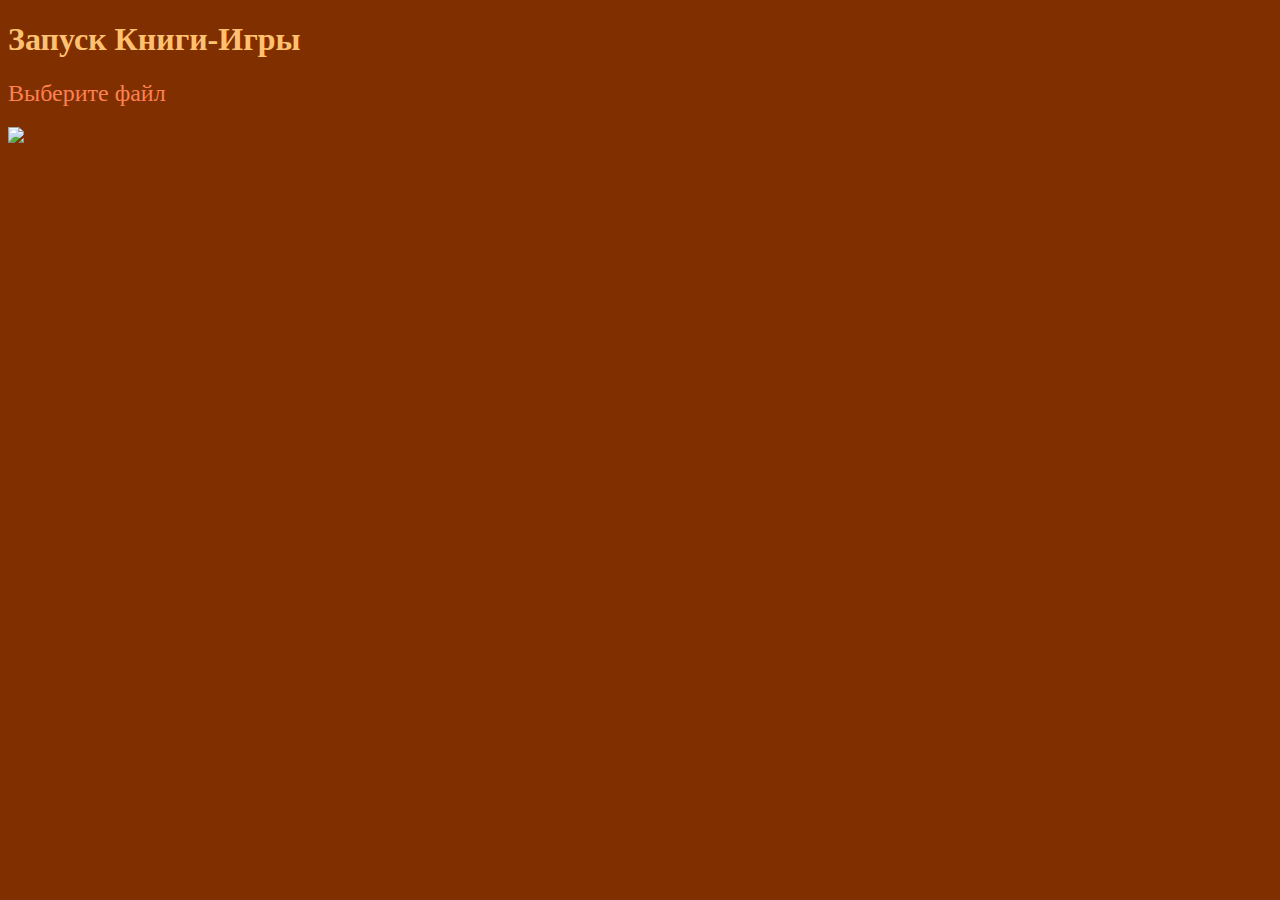
==== index.html @ af4546cc "Add files via upload" ====
<!DOCTYPE html>
<html>
<head>
  <meta charset="UTF-8">
  <title id="title"></title>
  <link rel="stylesheet" href="styles.css">
  <link rel="icon" href="assets/icon.svg">
  <meta name="viewport" content="width=900px">
</head>
<body>
  <h1 id="name">Запуск Книги-Игры</h1>
  <div id="initial">
    <input id="file" type="file" onchange="read(this.files[0])">
    <label id="label" for="file">Выберите файл</label>
    <div id="logo">
      <img src="assets/logo.svg" width="200">
    </div>
  </div>
  <p id="text"></p>
  <div id="options"></div>
</body>
</html>
<script src="script.js"></script>
---- styles.css ----
@font-face {
  font-family: pixel-font;
  src: url('assets/font.ttf');
}
p, h1, button, label {
  font-family: pixel-font;
}
p, h1 {
  color: #ffc070;
}
label {
  color: #ff8050;
}
p, button, label {
  font-size: 24px;
}
body {
  background-color: #803000;
}
.optiondiv {
  margin-bottom: 10px;
}
.optionbtn {
  background-color: transparent;
  border: none;
  color: #ff8050;
}
#file {
  display: none;
}
#logo {
  margin-top: 20px;
}
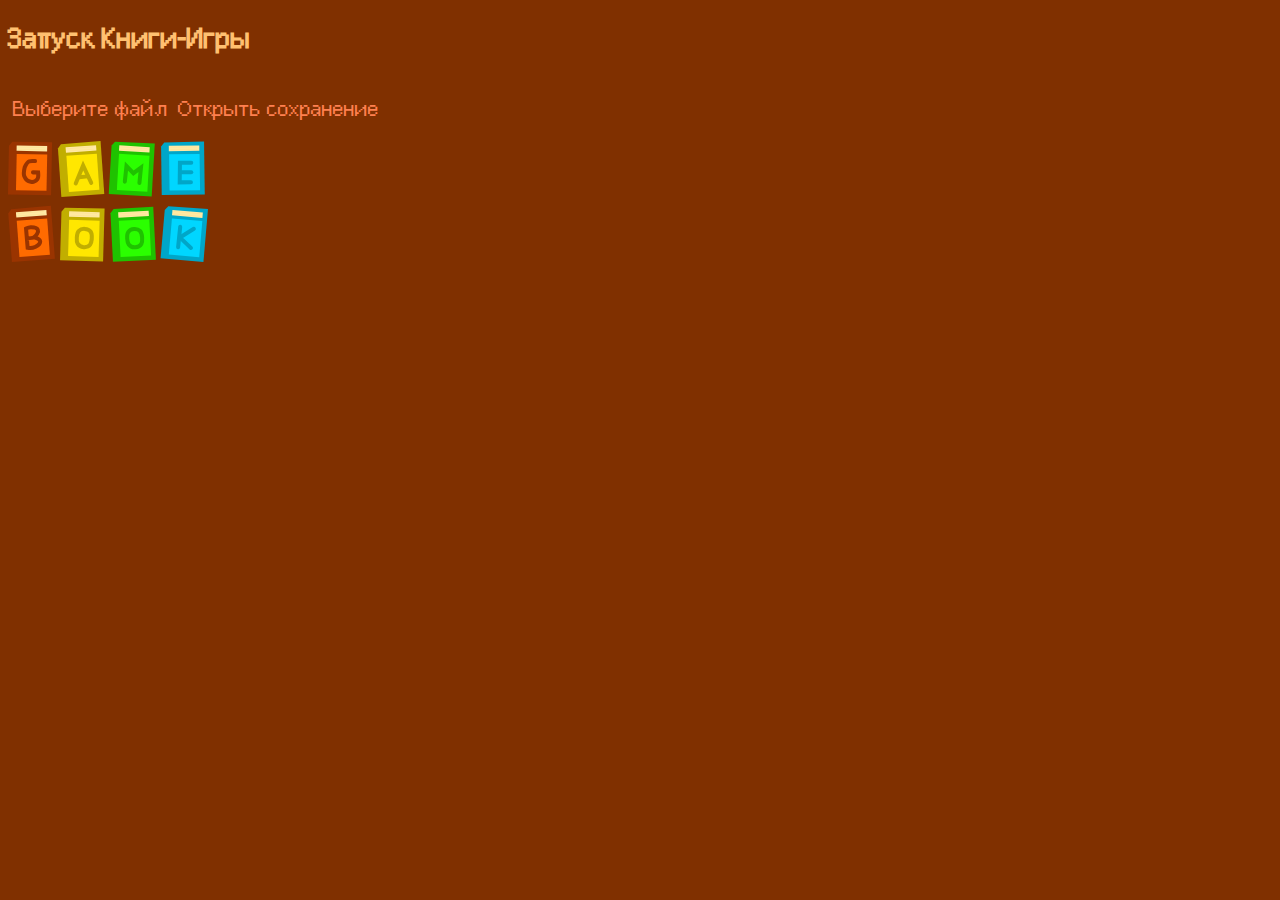
==== commit 715b71ad: "Add files via upload" ====
--- a/index.html
+++ b/index.html
@@ -9,15 +9,20 @@
 </head>
 <body>
   <h1 id="name">Запуск Книги-Игры</h1>
+  <div id="buttons">
+    <p class="button" onclick="save()">Сохранить</p>
+  </div>
   <div id="initial">
     <input id="file" type="file" onchange="read(this.files[0])">
-    <label id="label" for="file">Выберите файл</label>
+    <label id="label" class="text" for="file">Выберите файл</label>
+    <button id="reload" onclick="reload()">Открыть сохранение</button>
     <div id="logo">
       <img src="assets/logo.svg" width="200">
     </div>
   </div>
-  <p id="text"></p>
-  <div id="options"></div>
+  <p id="text" class="text"></p>
+  <div id="options" class="text"></div>
+  <p id="error" class="text"></p>
 </body>
 </html>
 <script src="script.js"></script>--- a/styles.css
+++ b/styles.css
@@ -5,13 +5,17 @@
 p, h1, button, label {
   font-family: pixel-font;
 }
-p, h1 {
+.text, h1 {
   color: #ffc070;
 }
-label {
+#label {
   color: #ff8050;
+  margin-left: 5px;
 }
-p, button, label {
+#error {
+  color: #ff5050;
+}
+button, .text {
   font-size: 24px;
 }
 body {
@@ -20,14 +24,25 @@
 .optiondiv {
   margin-bottom: 10px;
 }
-.optionbtn {
+.optionbtn, #reload {
   background-color: transparent;
   border: none;
   color: #ff8050;
+}
+#reload {
+  margin-top: 20px;
 }
 #file {
   display: none;
 }
 #logo {
   margin-top: 20px;
+}
+.button {
+  font-size: 16px;
+  margin-left: 10px;
+  color: #ffa080;
+}
+#buttons {
+  display: none;
 }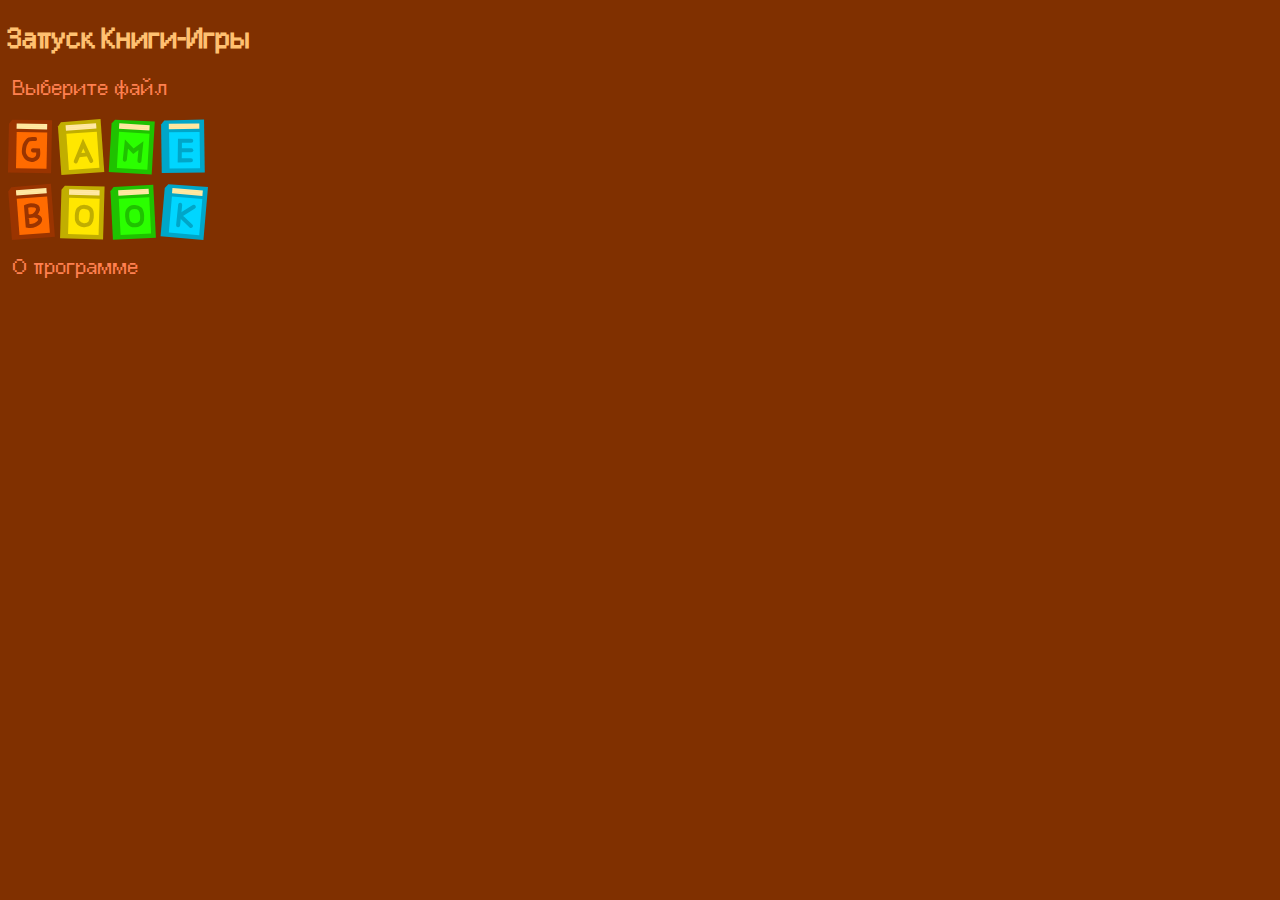
==== commit 3973ce10: "Add files via upload" ====
--- a/index.html
+++ b/index.html
@@ -8,21 +8,31 @@
   <meta name="viewport" content="width=900px">
 </head>
 <body>
-  <h1 id="name">Запуск Книги-Игры</h1>
-  <div id="buttons">
-    <p class="button" onclick="save()">Сохранить</p>
-  </div>
+  <h1 class="header" id="name">Запуск Книги-Игры</h1>
   <div id="initial">
-    <input id="file" type="file" onchange="read(this.files[0])">
-    <label id="label" class="text" for="file">Выберите файл</label>
-    <button id="reload" onclick="reload()">Открыть сохранение</button>
-    <div id="logo">
+    <div>
+      <input id="file" type="file" onchange="read(this.files[0])">
+      <label class="initial" for="file">Выберите файл</label>
+    </div>
+    <div>
+      <p class="initial" id="reload" onclick="reload()">Открыть сохранение</p>
+    </div>
+    <div id="logodiv">
       <img src="assets/logo.svg" width="200">
     </div>
+    <div id="aboutdiv">
+      <a class="initial" href="about.html">О программе</a>
+    </div>
   </div>
-  <p id="text" class="text"></p>
-  <div id="options" class="text"></div>
-  <p id="error" class="text"></p>
+  <div id="game">
+    <div id="buttons">
+      <p class="button" onclick="save()">Сохранить</p>
+    </div>
+    <p class="text" id="state"></p>
+    <p class="text" id="text"></p>
+    <div id="options"></div>
+    <p id="error"></p>
+  </div>
 </body>
 </html>
 <script src="script.js"></script>--- a/styles.css
+++ b/styles.css
@@ -2,47 +2,77 @@
   font-family: pixel-font;
   src: url('assets/font.ttf');
 }
-p, h1, button, label {
-  font-family: pixel-font;
-}
-.text, h1 {
-  color: #ffc070;
-}
-#label {
-  color: #ff8050;
-  margin-left: 5px;
-}
-#error {
-  color: #ff5050;
-}
-button, .text {
-  font-size: 24px;
-}
 body {
   background-color: #803000;
 }
-.optiondiv {
-  margin-bottom: 10px;
+p, h1, button, label, a {
+  font-family: pixel-font;
 }
-.optionbtn, #reload {
+a {
+  text-decoration: none;
+}
+.text, .header, .fact {
+  color: #ffc070;
+}
+.text, .fact, .initial {
+  font-size: 24px;
+}
+.fact {
+  margin-top: 5px;
+  margin-bottom: 5px;
+  margin-left: 5px;
+  margin-left: 5px;
+}
+.initial {
+  color: #ff8050;
+  margin-bottom: 5px;
+  margin-top: 5px;
+  margin-left: 5px;
+}
+.optionbtn {
+  font-size: 24px;
   background-color: transparent;
   border: none;
   color: #ff8050;
 }
-#reload {
-  margin-top: 20px;
-}
-#file {
-  display: none;
-}
-#logo {
-  margin-top: 20px;
+.optiondiv {
+  margin-bottom: 10px;
 }
 .button {
   font-size: 16px;
   margin-left: 10px;
   color: #ffa080;
 }
+#error {
+  color: #ff5050;
+}
+#reload {
+  margin-top: 20px;
+  display: none;
+}
+#file {
+  display: none;
+}
+#logodiv {
+  margin-top: 20px;
+}
+#aboutdiv {
+  margin-top: 10px;
+}
+#text {
+  margin-left: 5px;
+  margin-top: 5px;
+  margin-right: 10px;
+}
 #buttons {
+  margin-bottom: 5px;
+}
+#state {
+  margin-top: 5px;
+  margin-right: 10%;
+  margin-bottom: 5px;
+  text-align: right;
+}
+#game {
   display: none;
 }